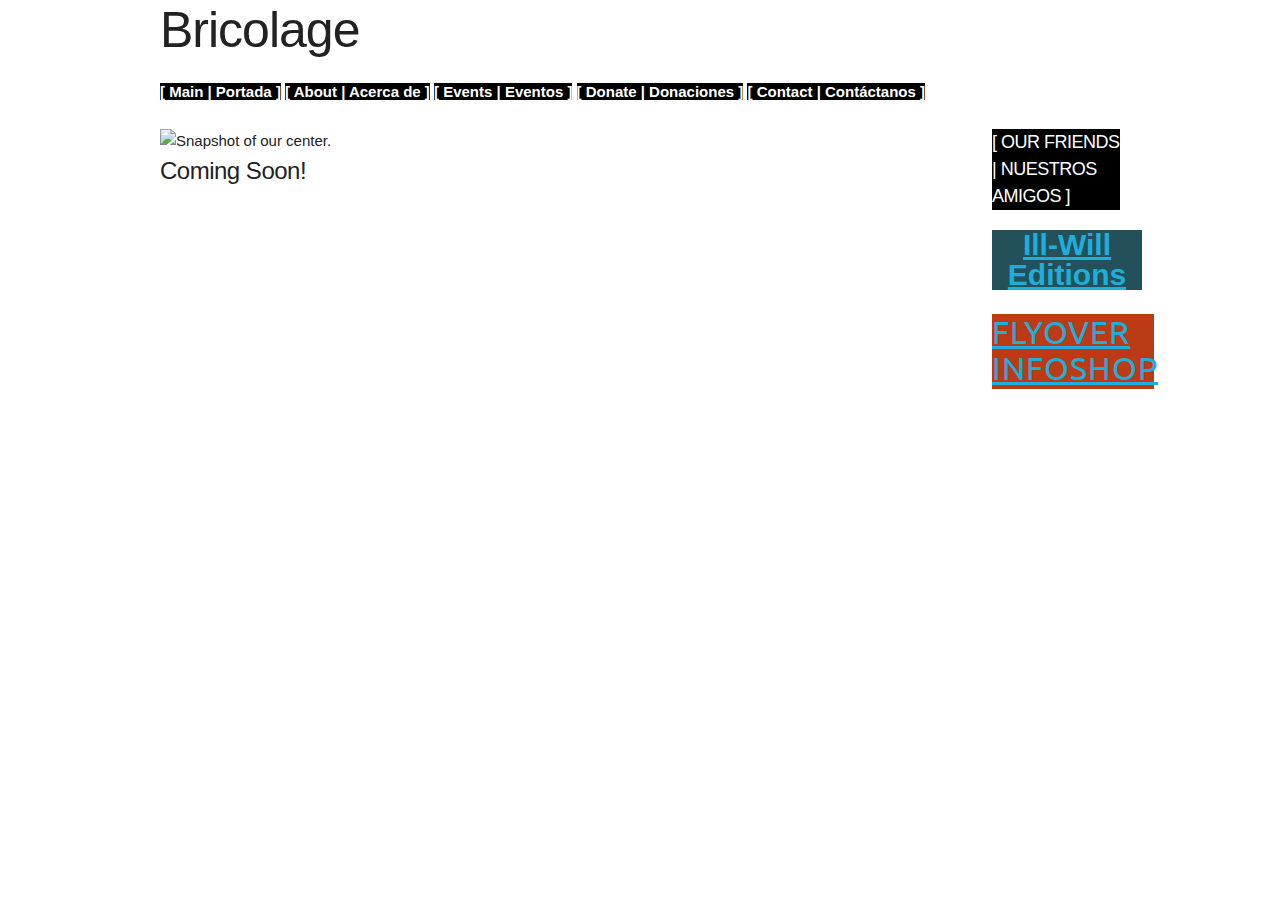
==== about.html @ 7378c1ad "Draft 2" ====
<!DOCTYPE html>
<html lang="en">
<head>

  <!-- Basic Page Needs
  –––––––––––––––––––––––––––––––––––––––––––––––––– -->
  <meta charset="utf-8">
  <title>Bricolage Centro Social </title>
  <meta name="description" content="">
  <meta name="author" content="">

  <!-- Mobile Specific Metas
  –––––––––––––––––––––––––––––––––––––––––––––––––– -->
  <meta name="viewport" content="width=device-width, initial-scale=1">
  <!-- Color the status bar on mobile devices -->
    <meta name="theme-color" content="#2F3BA2">

  <!-- FONT
  –––––––––––––––––––––––––––––––––––––––––––––––––– -->
  <link href="https://fonts.googleapis.com/css?family=Ubuntu:300" rel="stylesheet" type="text/css">
  <link href="https://fonts.googleapis.com/css?family=Open+Sans|Trirong" rel="stylesheet">

  <!-- CSS
  –––––––––––––––––––––––––––––––––––––––––––––––––– -->
  <link rel="stylesheet" href="assets/css/normalize.css">
  <link rel="stylesheet" href="assets/css/skeleton.css">
  <link rel="stylesheet" href="assets/css/style.css">


</head>
<body>
  <!-- Header & Navigation
  –––––––––––––––––––––––––––––––––––––––––––––––––– -->

  <header id="masthead">
    <div class="container">
     <h1>Bricolage</h1>
      <nav>
        <ul>
          <a class="blocks" href="index.html">[ Main | Portada ]</a>
          <a class="blocks" href="about.html">[ About | Acerca de ]</a>
          <a class="blocks" href="events.html">[ Events | Eventos ]</a>
          <a class="blocks" href="donate.html"> [ Donate | Donaciones ]</a>
          <a class="blocks" href="contact.html">[ Contact | Contáctanos ]</a>
        </ul>
      </nav>
    </div>
  </header>

  <!-- Primary Page Layout
  –––––––––––––––––––––––––––––––––––––––––––––––––– -->
  <div class="container">
    <div class="row">
      <div id="background" class="ten columns" style="margin-top: 0%">
        <img src="images/bricolagesocialcenter.png" alt="Snapshot of our center." height="250" width="500">
        <h5>Coming Soon!</h5>
      </div>
      <div class="two columns" style="margin-top: 0%">  

          <!-- Links Out
          –––––––––––––––––––––––––––––––––––––––––––––––––– -->
        <section class="sidebar">
          <div id="connect">
          <h6 id="heading" class="blocks">[ OUR FRIENDS | NUESTROS AMIGOS ]</h6>

            <div id="ill-will"><a href="http://ill-will-editions.tumblr.com/">Ill-Will Editions<!-- <img src="assets/images/tumblr3.png" class="social" alt="Ill Will Editions: multilingual zine-making project based in Berlin & Chicago"> --> </a></div><br>
            <div id="flyover"><a href="http://flyoverinfoshop.org/"> Flyover Infoshop<!-- <img src="assets/images/flyoverinfoshop.png" class="social" alt="Flyover Infoshop: a social space in Carbondale"> --></a></div>
          </div>
        </section>
      </div>
    </div>
  </div>

<!-- End Document
  –––––––––––––––––––––––––––––––––––––––––––––––––– -->
</body>
</html>
---- assets/css/skeleton.css ----
/*
* Skeleton V2.0.4
* Copyright 2014, Dave Gamache
* www.getskeleton.com
* Free to use under the MIT license.
* http://www.opensource.org/licenses/mit-license.php
* 12/29/2014
*/


/* Table of contents
––––––––––––––––––––––––––––––––––––––––––––––––––
- Grid
- Base Styles
- Typography
- Links
- Buttons
- Forms
- Lists
- Code
- Tables
- Spacing
- Utilities
- Clearing
- Media Queries
*/


/* Grid
–––––––––––––––––––––––––––––––––––––––––––––––––– */
.container {
  position: relative;
  width: 100%;
  max-width: 960px;
  margin: 0 auto;
  padding: 0 20px;
  box-sizing: border-box; }
.column,
.columns {
  width: 100%;
  float: left;
  box-sizing: border-box; }

/* For devices larger than 400px */
@media (min-width: 400px) {
  .container {
    width: 85%;
    padding: 0; }
}

/* For devices larger than 550px */
@media (min-width: 550px) {
  .container {
    width: 80%; }
  .column,
  .columns {
    margin-left: 4%; }
  .column:first-child,
  .columns:first-child {
    margin-left: 0; }

  .one.column,
  .one.columns                    { width: 4.66666666667%; }
  .two.columns                    { width: 13.3333333333%; }
  .three.columns                  { width: 22%;            }
  .four.columns                   { width: 30.6666666667%; }
  .five.columns                   { width: 39.3333333333%; }
  .six.columns                    { width: 48%;            }
  .seven.columns                  { width: 56.6666666667%; }
  .eight.columns                  { width: 65.3333333333%; }
  .nine.columns                   { width: 74.0%;          }
  .ten.columns                    { width: 82.6666666667%; }
  .eleven.columns                 { width: 91.3333333333%; }
  .twelve.columns                 { width: 100%; margin-left: 0; }

  .one-third.column               { width: 30.6666666667%; }
  .two-thirds.column              { width: 65.3333333333%; }

  .one-half.column                { width: 48%; }

  /* Offsets */
  .offset-by-one.column,
  .offset-by-one.columns          { margin-left: 8.66666666667%; }
  .offset-by-two.column,
  .offset-by-two.columns          { margin-left: 17.3333333333%; }
  .offset-by-three.column,
  .offset-by-three.columns        { margin-left: 26%;            }
  .offset-by-four.column,
  .offset-by-four.columns         { margin-left: 34.6666666667%; }
  .offset-by-five.column,
  .offset-by-five.columns         { margin-left: 43.3333333333%; }
  .offset-by-six.column,
  .offset-by-six.columns          { margin-left: 52%;            }
  .offset-by-seven.column,
  .offset-by-seven.columns        { margin-left: 60.6666666667%; }
  .offset-by-eight.column,
  .offset-by-eight.columns        { margin-left: 69.3333333333%; }
  .offset-by-nine.column,
  .offset-by-nine.columns         { margin-left: 78.0%;          }
  .offset-by-ten.column,
  .offset-by-ten.columns          { margin-left: 86.6666666667%; }
  .offset-by-eleven.column,
  .offset-by-eleven.columns       { margin-left: 95.3333333333%; }

  .offset-by-one-third.column,
  .offset-by-one-third.columns    { margin-left: 34.6666666667%; }
  .offset-by-two-thirds.column,
  .offset-by-two-thirds.columns   { margin-left: 69.3333333333%; }

  .offset-by-one-half.column,
  .offset-by-one-half.columns     { margin-left: 52%; }

}


/* Base Styles
–––––––––––––––––––––––––––––––––––––––––––––––––– */
/* NOTE
html is set to 62.5% so that all the REM measurements throughout Skeleton
are based on 10px sizing. So basically 1.5rem = 15px :) */
html {
  font-size: 62.5%; }
body {
  font-size: 1.5em; /* currently ems cause chrome bug misinterpreting rems on body element */
  line-height: 1.6;
  font-weight: 400;
  font-family: "Raleway", "HelveticaNeue", "Helvetica Neue", Helvetica, Arial, sans-serif;
  color: #222; }


/* Typography
–––––––––––––––––––––––––––––––––––––––––––––––––– */
h1, h2, h3, h4, h5, h6 {
  margin-top: 0;
  margin-bottom: 2rem;
  font-weight: 300; }
h1 { font-size: 4.0rem; line-height: 1.2;  letter-spacing: -.1rem;}
h2 { font-size: 3.6rem; line-height: 1.25; letter-spacing: -.1rem; }
h3 { font-size: 3.0rem; line-height: 1.3;  letter-spacing: -.1rem; }
h4 { font-size: 2.4rem; line-height: 1.35; letter-spacing: -.08rem; }
h5 { font-size: 1.8rem; line-height: 1.5;  letter-spacing: -.05rem; }
h6 { font-size: 1.5rem; line-height: 1.6;  letter-spacing: 0; }

/* Larger than phablet */
@media (min-width: 550px) {
  h1 { font-size: 5.0rem; }
  h2 { font-size: 4.2rem; }
  h3 { font-size: 3.6rem; }
  h4 { font-size: 3.0rem; }
  h5 { font-size: 2.4rem; }
  h6 { font-size: 1.5rem; }
}

p {
  margin-top: 0; }


/* Links
–––––––––––––––––––––––––––––––––––––––––––––––––– */
a {
  color: #1EAEDB; }
a:hover {
  color: #0FA0CE; }


/* Buttons
–––––––––––––––––––––––––––––––––––––––––––––––––– */
.button,
button,
input[type="submit"],
input[type="reset"],
input[type="button"] {
  display: inline-block;
  height: 38px;
  padding: 0 30px;
  color: #555;
  text-align: center;
  font-size: 11px;
  font-weight: 600;
  line-height: 38px;
  letter-spacing: .1rem;
  text-transform: uppercase;
  text-decoration: none;
  white-space: nowrap;
  background-color: transparent;
  border-radius: 4px;
  border: 1px solid #bbb;
  cursor: pointer;
  box-sizing: border-box; }
.button:hover,
button:hover,
input[type="submit"]:hover,
input[type="reset"]:hover,
input[type="button"]:hover,
.button:focus,
button:focus,
input[type="submit"]:focus,
input[type="reset"]:focus,
input[type="button"]:focus {
  color: #333;
  border-color: #888;
  outline: 0; }
.button.button-primary,
button.button-primary,
input[type="submit"].button-primary,
input[type="reset"].button-primary,
input[type="button"].button-primary {
  color: #FFF;
  background-color: #33C3F0;
  border-color: #33C3F0; }
.button.button-primary:hover,
button.button-primary:hover,
input[type="submit"].button-primary:hover,
input[type="reset"].button-primary:hover,
input[type="button"].button-primary:hover,
.button.button-primary:focus,
button.button-primary:focus,
input[type="submit"].button-primary:focus,
input[type="reset"].button-primary:focus,
input[type="button"].button-primary:focus {
  color: #FFF;
  background-color: #1EAEDB;
  border-color: #1EAEDB; }


/* Forms
–––––––––––––––––––––––––––––––––––––––––––––––––– */
input[type="email"],
input[type="number"],
input[type="search"],
input[type="text"],
input[type="tel"],
input[type="url"],
input[type="password"],
textarea,
select {
  height: 38px;
  padding: 6px 10px; /* The 6px vertically centers text on FF, ignored by Webkit */
  background-color: #fff;
  border: 1px solid #D1D1D1;
  border-radius: 4px;
  box-shadow: none;
  box-sizing: border-box; }
/* Removes awkward default styles on some inputs for iOS */
input[type="email"],
input[type="number"],
input[type="search"],
input[type="text"],
input[type="tel"],
input[type="url"],
input[type="password"],
textarea {
  -webkit-appearance: none;
     -moz-appearance: none;
          appearance: none; }
textarea {
  min-height: 65px;
  padding-top: 6px;
  padding-bottom: 6px; }
input[type="email"]:focus,
input[type="number"]:focus,
input[type="search"]:focus,
input[type="text"]:focus,
input[type="tel"]:focus,
input[type="url"]:focus,
input[type="password"]:focus,
textarea:focus,
select:focus {
  border: 1px solid #33C3F0;
  outline: 0; }
label,
legend {
  display: block;
  margin-bottom: .5rem;
  font-weight: 600; }
fieldset {
  padding: 0;
  border-width: 0; }
input[type="checkbox"],
input[type="radio"] {
  display: inline; }
label > .label-body {
  display: inline-block;
  margin-left: .5rem;
  font-weight: normal; }


/* Lists
–––––––––––––––––––––––––––––––––––––––––––––––––– */
ul {
  list-style: circle inside; }
ol {
  list-style: decimal inside; }
ol, ul {
  padding-left: 0;
  margin-top: 0; }
ul ul,
ul ol,
ol ol,
ol ul {
  margin: 1.5rem 0 1.5rem 3rem;
  font-size: 90%; }
li {
  margin-bottom: 1rem; }


/* Code
–––––––––––––––––––––––––––––––––––––––––––––––––– */
code {
  padding: .2rem .5rem;
  margin: 0 .2rem;
  font-size: 90%;
  white-space: nowrap;
  background: #F1F1F1;
  border: 1px solid #E1E1E1;
  border-radius: 4px; }
pre > code {
  display: block;
  padding: 1rem 1.5rem;
  white-space: pre; }


/* Tables
–––––––––––––––––––––––––––––––––––––––––––––––––– */
th,
td {
  padding: 12px 15px;
  text-align: left;
  border-bottom: 1px solid #E1E1E1; }
th:first-child,
td:first-child {
  padding-left: 0; }
th:last-child,
td:last-child {
  padding-right: 0; }


/* Spacing
–––––––––––––––––––––––––––––––––––––––––––––––––– */
button,
.button {
  margin-bottom: 1rem; }
input,
textarea,
select,
fieldset {
  margin-bottom: 1.5rem; }
pre,
blockquote,
dl,
figure,
table,
p,
ul,
ol,
form {
  margin-bottom: 2.5rem; }


/* Utilities
–––––––––––––––––––––––––––––––––––––––––––––––––– */
.u-full-width {
  width: 100%;
  box-sizing: border-box; }
.u-max-full-width {
  max-width: 100%;
  box-sizing: border-box; }
.u-pull-right {
  float: right; }
.u-pull-left {
  float: left; }


/* Misc
–––––––––––––––––––––––––––––––––––––––––––––––––– */
hr {
  margin-top: 3rem;
  margin-bottom: 3.5rem;
  border-width: 0;
  border-top: 1px solid #E1E1E1; }


/* Clearing
–––––––––––––––––––––––––––––––––––––––––––––––––– */

/* Self Clearing Goodness */
.container:after,
.row:after,
.u-cf {
  content: "";
  display: table;
  clear: both; }


/* Media Queries
–––––––––––––––––––––––––––––––––––––––––––––––––– */
/*
Note: The best way to structure the use of media queries is to create the queries
near the relevant code. For example, if you wanted to change the styles for buttons
on small devices, paste the mobile query code up in the buttons section and style it
there.
*/


/* Larger than mobile */
@media (min-width: 400px) {}

/* Larger than phablet (also point when grid becomes active) */
@media (min-width: 550px) {}

/* Larger than tablet */
@media (min-width: 750px) {}

/* Larger than desktop */
@media (min-width: 1000px) {}

/* Larger than Desktop HD */
@media (min-width: 1200px) {}
---- assets/css/style.css ----
.blocks {
    background-color: black;
    color: white;
    font-weight: bold;
    line-height: 1.5;
    text-decoration: none;
}

#logo {
    align-self: center;
}


mark {
    background-color: black;
    color: white;
}

h6 {
  }

#heading {
    font-size: 1.8rem;
    line-height: 1.5;
    letter-spacing: -.05rem;
    margin-bottom: 2rem;
    font-weight: 300;
    height: 100%;  
}

#ill-will {
	font-family: Futura, Trebuchet MS, Arial, sans-serif;
	background-color: #24505a;
	color: #cdbd6f;
    font-weight: bold;
    text-align: center;
    font-size: 3rem; 
    line-height: 3rem;  
    width: 150px;
	height: 100%;
    text-decoration: none;
}

#flyover {
	font-family: 'Ubuntu', 'Helvetica Neue', Helvetica, Arial, sans-serif;
    text-transform: uppercase;
    /*vertical-align: middle;*/
    text-align: left;
  	font-size: 1.8rem; 
  	line-height: 3.6rem;  
  	letter-spacing: .1rem;
    font-size: 32px;
    background-color: #bc3b14;
    color: white;
   	width: 162px;
	height: 75px;
    text-decoration: none;
}

/*
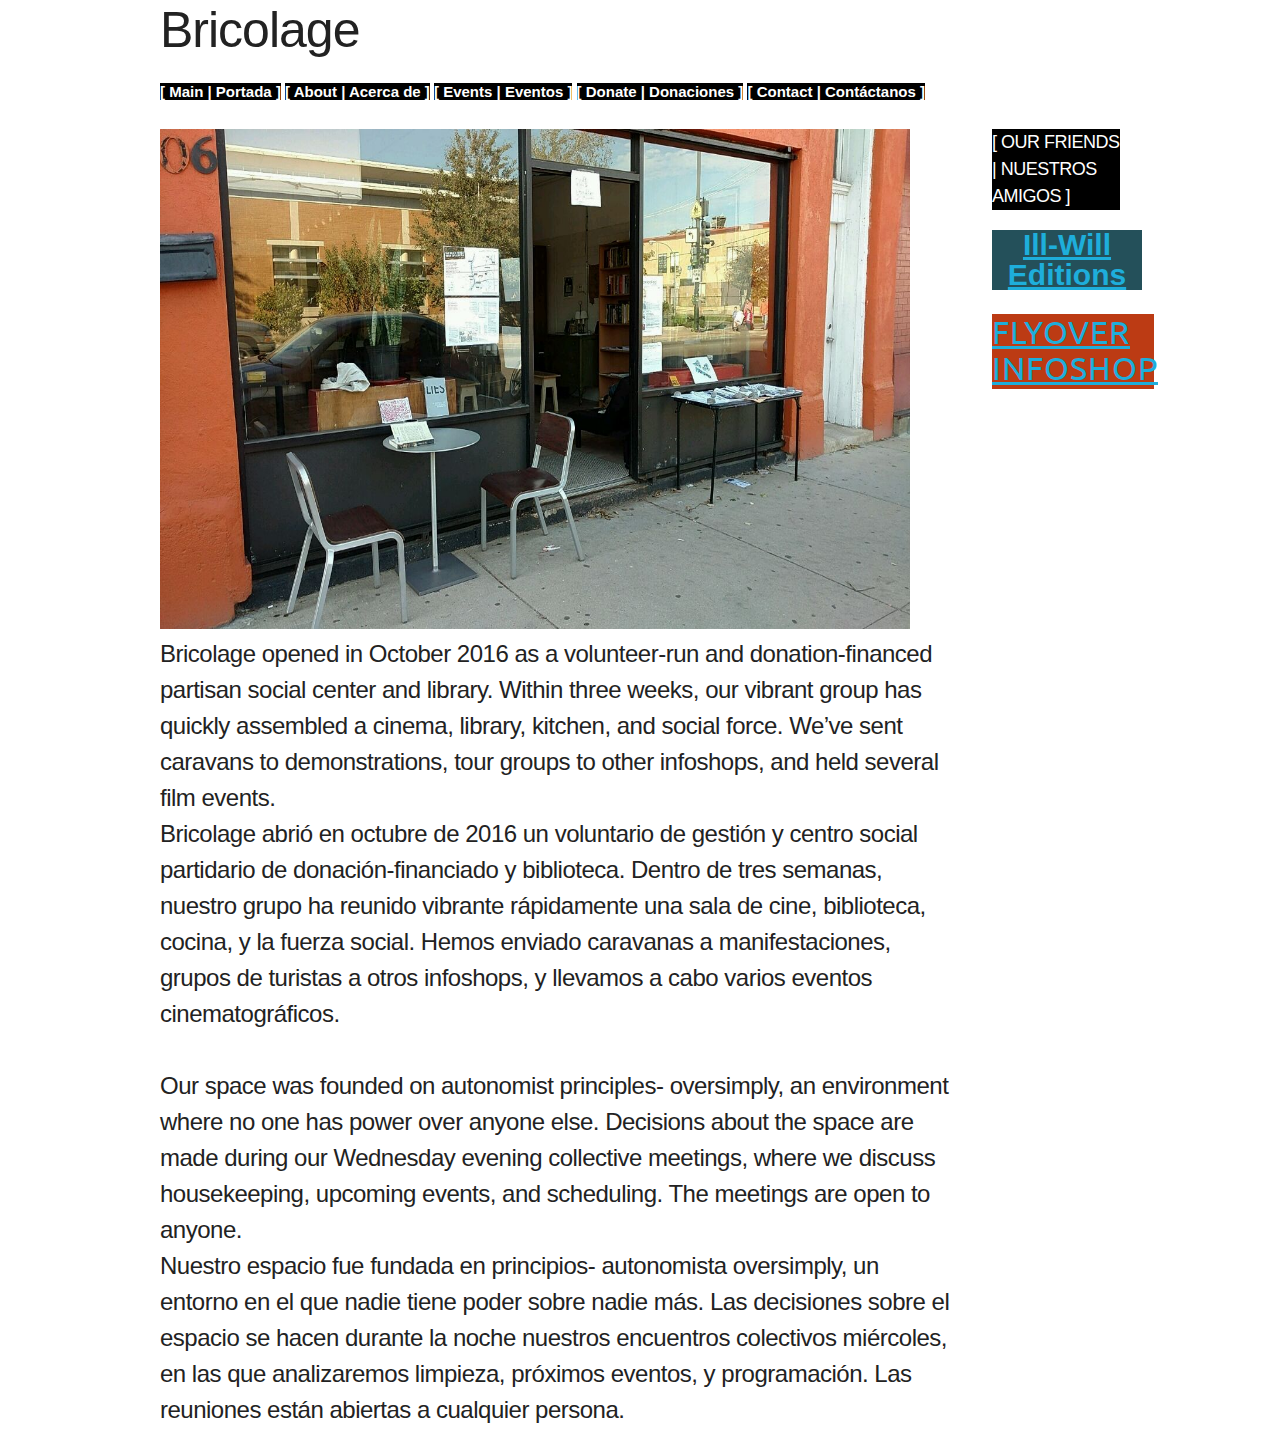
==== commit 25516dcd: "10.26.16 Push" ====
--- a/about.html
+++ b/about.html
@@ -1,40 +1,35 @@
 <!DOCTYPE html>
 <html lang="en">
+
 <head>
-
   <!-- Basic Page Needs
   –––––––––––––––––––––––––––––––––––––––––––––––––– -->
   <meta charset="utf-8">
   <title>Bricolage Centro Social </title>
   <meta name="description" content="">
   <meta name="author" content="">
-
   <!-- Mobile Specific Metas
   –––––––––––––––––––––––––––––––––––––––––––––––––– -->
   <meta name="viewport" content="width=device-width, initial-scale=1">
   <!-- Color the status bar on mobile devices -->
-    <meta name="theme-color" content="#2F3BA2">
-
+  <meta name="theme-color" content="#2F3BA2">
   <!-- FONT
   –––––––––––––––––––––––––––––––––––––––––––––––––– -->
   <link href="https://fonts.googleapis.com/css?family=Ubuntu:300" rel="stylesheet" type="text/css">
   <link href="https://fonts.googleapis.com/css?family=Open+Sans|Trirong" rel="stylesheet">
-
   <!-- CSS
   –––––––––––––––––––––––––––––––––––––––––––––––––– -->
   <link rel="stylesheet" href="assets/css/normalize.css">
   <link rel="stylesheet" href="assets/css/skeleton.css">
   <link rel="stylesheet" href="assets/css/style.css">
+</head>
 
-
-</head>
 <body>
   <!-- Header & Navigation
   –––––––––––––––––––––––––––––––––––––––––––––––––– -->
-
   <header id="masthead">
     <div class="container">
-     <h1>Bricolage</h1>
+      <h1>Bricolage</h1>
       <nav>
         <ul>
           <a class="blocks" href="index.html">[ Main | Portada ]</a>
@@ -46,32 +41,31 @@
       </nav>
     </div>
   </header>
-
   <!-- Primary Page Layout
   –––––––––––––––––––––––––––––––––––––––––––––––––– -->
   <div class="container">
     <div class="row">
       <div id="background" class="ten columns" style="margin-top: 0%">
-        <img src="images/bricolagesocialcenter.png" alt="Snapshot of our center." height="250" width="500">
-        <h5>Coming Soon!</h5>
+        <img src="assets/images/outsidetofront.jpg" alt="Outside view of our center." height="500" width="750">
+        <h5>Bricolage opened in October 2016 as a volunteer-run and donation-financed partisan social center and library. Within three weeks, our vibrant group has quickly assembled a cinema, library, kitchen, and social force. We’ve sent caravans to demonstrations, tour groups to other infoshops, and held several film events.
+        <br>Bricolage abrió en octubre de 2016 un voluntario de gestión y centro social partidario de donación-financiado y biblioteca. Dentro de tres semanas, nuestro grupo ha reunido vibrante rápidamente una sala de cine, biblioteca, cocina, y la fuerza social. Hemos enviado caravanas a manifestaciones, grupos de turistas a otros infoshops, y llevamos a cabo varios eventos cinematográficos.<br><br>Our space was founded on autonomist principles- oversimply, an environment where no one has power over anyone else. Decisions about the space are made during our Wednesday evening collective meetings, where we discuss housekeeping, upcoming events, and scheduling. The meetings are open to anyone.<br>Nuestro espacio fue fundada en principios- autonomista oversimply, un entorno en el que nadie tiene poder sobre nadie más. Las decisiones sobre el espacio se hacen durante la noche nuestros encuentros colectivos miércoles, en las que analizaremos limpieza, próximos eventos, y programación. Las reuniones están abiertas a cualquier persona.</h5>
       </div>
-      <div class="two columns" style="margin-top: 0%">  
-
-          <!-- Links Out
+      <div class="two columns" style="margin-top: 0%">
+        <!-- Links Out
           –––––––––––––––––––––––––––––––––––––––––––––––––– -->
         <section class="sidebar">
           <div id="connect">
-          <h6 id="heading" class="blocks">[ OUR FRIENDS | NUESTROS AMIGOS ]</h6>
-
-            <div id="ill-will"><a href="http://ill-will-editions.tumblr.com/">Ill-Will Editions<!-- <img src="assets/images/tumblr3.png" class="social" alt="Ill Will Editions: multilingual zine-making project based in Berlin & Chicago"> --> </a></div><br>
-            <div id="flyover"><a href="http://flyoverinfoshop.org/"> Flyover Infoshop<!-- <img src="assets/images/flyoverinfoshop.png" class="social" alt="Flyover Infoshop: a social space in Carbondale"> --></a></div>
+            <h6 id="heading" class="blocks">[ OUR FRIENDS | NUESTROS AMIGOS ]</h6>
+            <div id="ill-will"><a href="http://ill-will-editions.tumblr.com/">Ill-Will Editions</a></div>
+            <br>
+            <div id="flyover"><a href="http://flyoverinfoshop.org/"> Flyover Infoshop</a></div>
           </div>
         </section>
       </div>
     </div>
   </div>
-
-<!-- End Document
+  <!-- End Document
   –––––––––––––––––––––––––––––––––––––––––––––––––– -->
 </body>
+
 </html>
